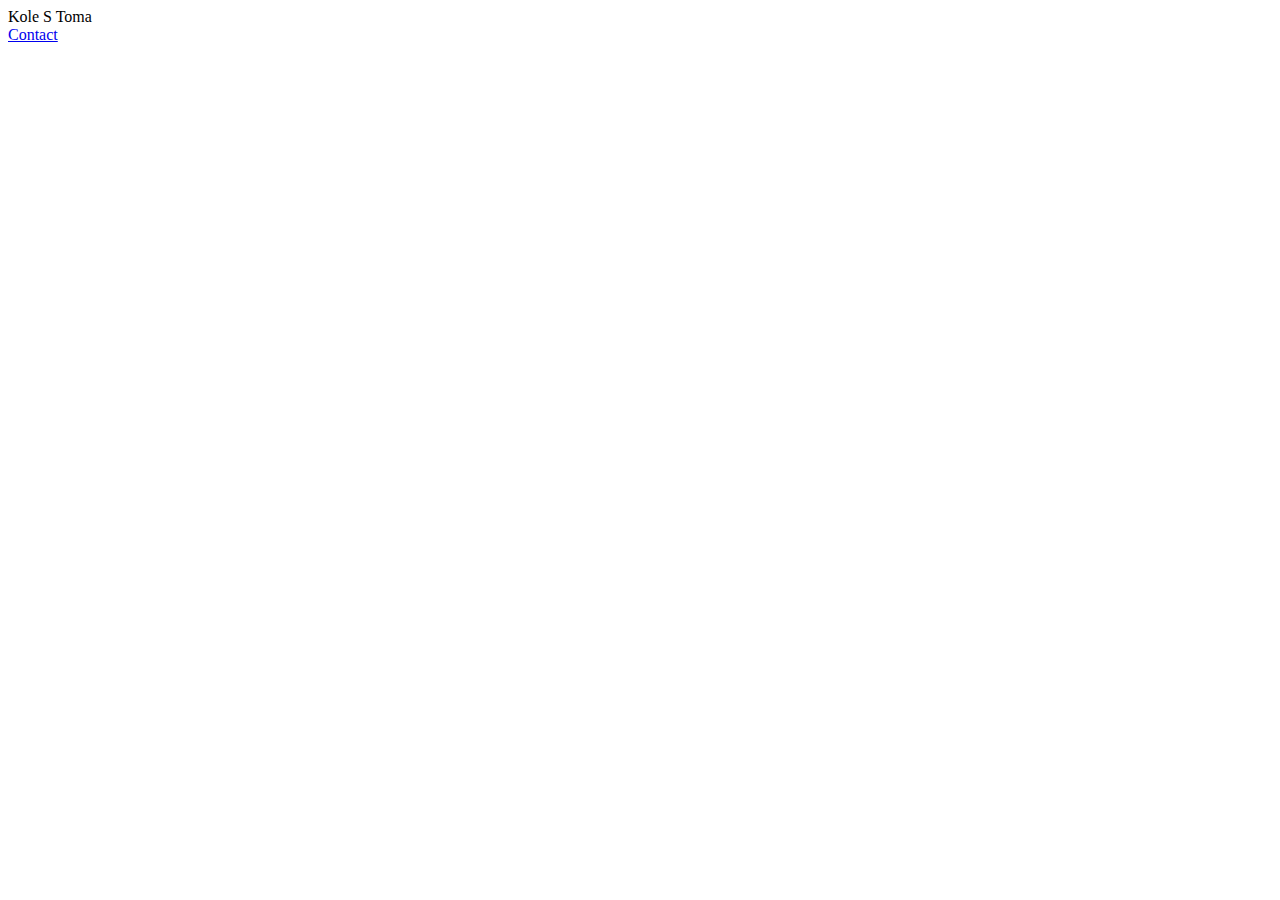
==== index.html @ 11329005 "changes" ====
<!DOCTYPE html>
<html lang="en">
<head>
    <meta charset="UTF-8">
    <meta http-equiv="X-UA-Compatible" content="IE=edge">
    <meta name="viewport" content="width=device-width, initial-scale=1.0">
    <link rel="stylesheet" type="text/css" href="css/style.css">
    <title>Kole Toma</title>
</head>
<body>
    <div class="container">
        <div>
            <!--Photo will go here-->
        </div>
        <div>
            <!--Photo will go here-->
        </div>
        <div>
            <!--Photo will go here-->
        </div>
        <div>
            <!--Photo will go here-->
        </div>
        <div id="text">
            <!--Text and hyperlink will go here-->
            Kole S Toma <br>
            <a id = "contact"href="contact.html">Contact</a>
        </div>
        <div>
            <!--Photo will go here-->
        </div>
        <div>
            <!--Photo will go here-->
        </div>
        <div>
            <!--Photo will go here-->
        </div>
        <div>
            <!--Photo will go here-->
        </div>
    </div>
</body>
</html>
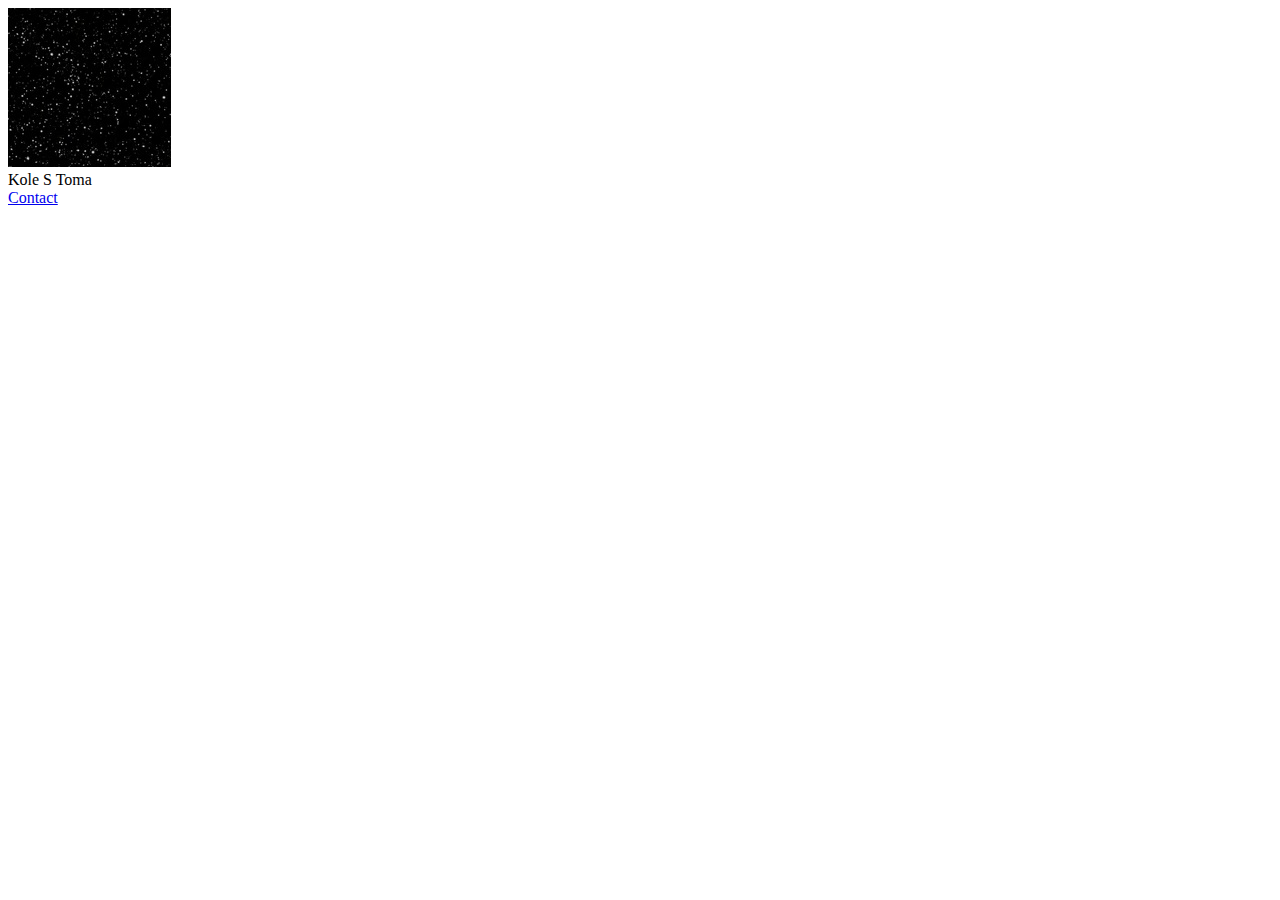
==== commit 78bc9ec0: "adad" ====
--- a/index.html
+++ b/index.html
@@ -11,6 +11,7 @@
     <div class="container">
         <div>
             <!--Photo will go here-->
+            <img src="img/stars.jpg">
         </div>
         <div>
             <!--Photo will go here-->
@@ -24,7 +25,7 @@
         <div id="text">
             <!--Text and hyperlink will go here-->
             Kole S Toma <br>
-            <a id = "contact"href="contact.html">Contact</a>
+            <a id = "contact" href="contact.html">Contact</a>
         </div>
         <div>
             <!--Photo will go here-->
--- a/css/style.css
+++ b/css/style.css
@@ -0,0 +1,3 @@
+.container{
+    display: grid;
+}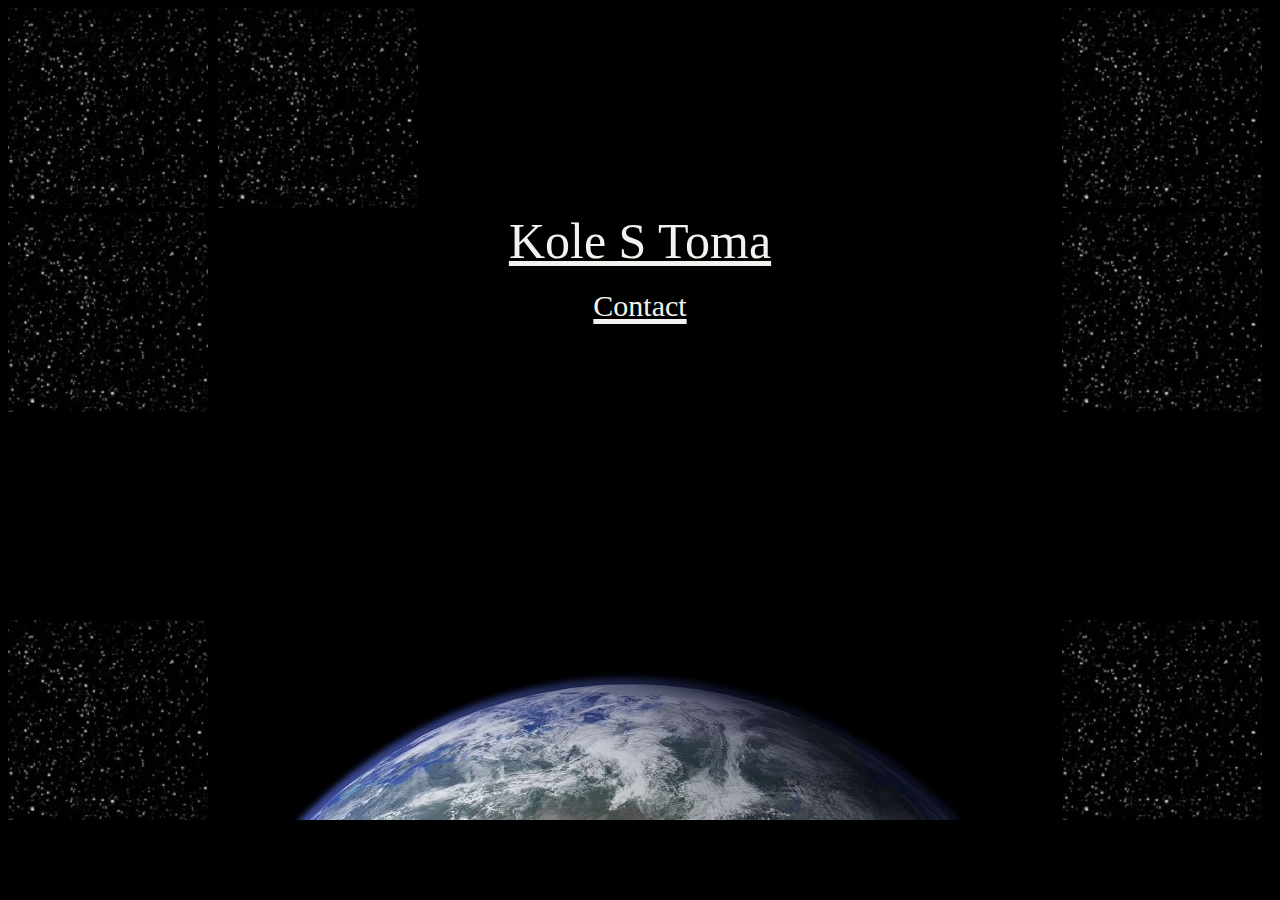
==== commit 78c5f2bc: "better" ====
--- a/index.html
+++ b/index.html
@@ -9,35 +9,42 @@
 </head>
 <body>
     <div class="container">
-        <div>
+        <div id="star1">
             <!--Photo will go here-->
             <img src="img/stars.jpg">
         </div>
-        <div>
+        <div id="star2">
             <!--Photo will go here-->
+            <img src="img/stars.jpg">
         </div>
-        <div>
+        <div id="star3">
             <!--Photo will go here-->
+            <img src="img/stars.jpg">
         </div>
-        <div>
+        <div id="star4">
             <!--Photo will go here-->
+            <img src="img/stars.jpg">
         </div>
         <div id="text">
             <!--Text and hyperlink will go here-->
             Kole S Toma <br>
             <a id = "contact" href="contact.html">Contact</a>
         </div>
-        <div>
+        <div id="star5">
             <!--Photo will go here-->
+            <img src="img/stars.jpg">
+        </div>
+        <div id="star6">
+            <!--Photo will go here-->
+            <img src="img/stars.jpg">
         </div>
         <div>
+            <!--Photo of earth will go here-->
+            <img src="img/earth.jpg">
+        </div>
+        <div id="star7">
             <!--Photo will go here-->
-        </div>
-        <div>
-            <!--Photo will go here-->
-        </div>
-        <div>
-            <!--Photo will go here-->
+            <img src="img/stars.jpg">
         </div>
     </div>
 </body>
--- a/css/style.css
+++ b/css/style.css
@@ -1,3 +1,80 @@
+body{
+    background-color: black;
+}
 .container{
     display: grid;
+    grid-template-columns: 1fr 2fr 1fr;
+    grid-template-rows: 1fr 2fr 1fr;
+}
+
+#text{
+    font-size: 50px;
+    color: #F4F2EE;
+    text-decoration: underline;
+    text-align: center;
+}
+#contact{
+    text-decoration: none;
+    color: #F4F2EE;
+    font-size: 30px;
+    text-align: center;
+}
+/*
+        Grid positioning
+*/
+#star1{
+    grid-column-start: 1;
+    grid-column-end: span 2;
+
+    grid-row-start: 1;
+    grid-row-end: 2;
+}
+#star2{
+    grid-column-start: 2;
+    grid-column-end: 3;
+
+    grid-row-start: 1;
+    grid-row-end: 2;
+}
+#star3{
+    grid-column-start: 3;
+    grid-column-end: 4;
+
+    grid-row-start: 1;
+    grid-row-end: 2;
+}
+#star4{
+    grid-column-start: 1;
+    grid-column-end: 2;
+
+    grid-row-start: 2;
+    grid-row-end: 3;
+}
+#star5{
+    grid-column-start: 3;
+    grid-column-end: 4;
+
+    grid-row-start: 2;
+    grid-row-end: 3;
+}
+#star6{
+    grid-column-start: 1;
+    grid-column-end: 2;
+
+    grid-row-start: 3;
+    grid-row-end: 4;
+}
+#earth{
+    grid-column-start: 2;
+    grid-column-end: 3;
+
+    grid-row-start: 3;
+    grid-row-end: 4;
+}
+#star7{
+    grid-column-start: 3;
+    grid-column-end: 4;
+
+    grid-row-start: 3;
+    grid-row-end: 4;
 }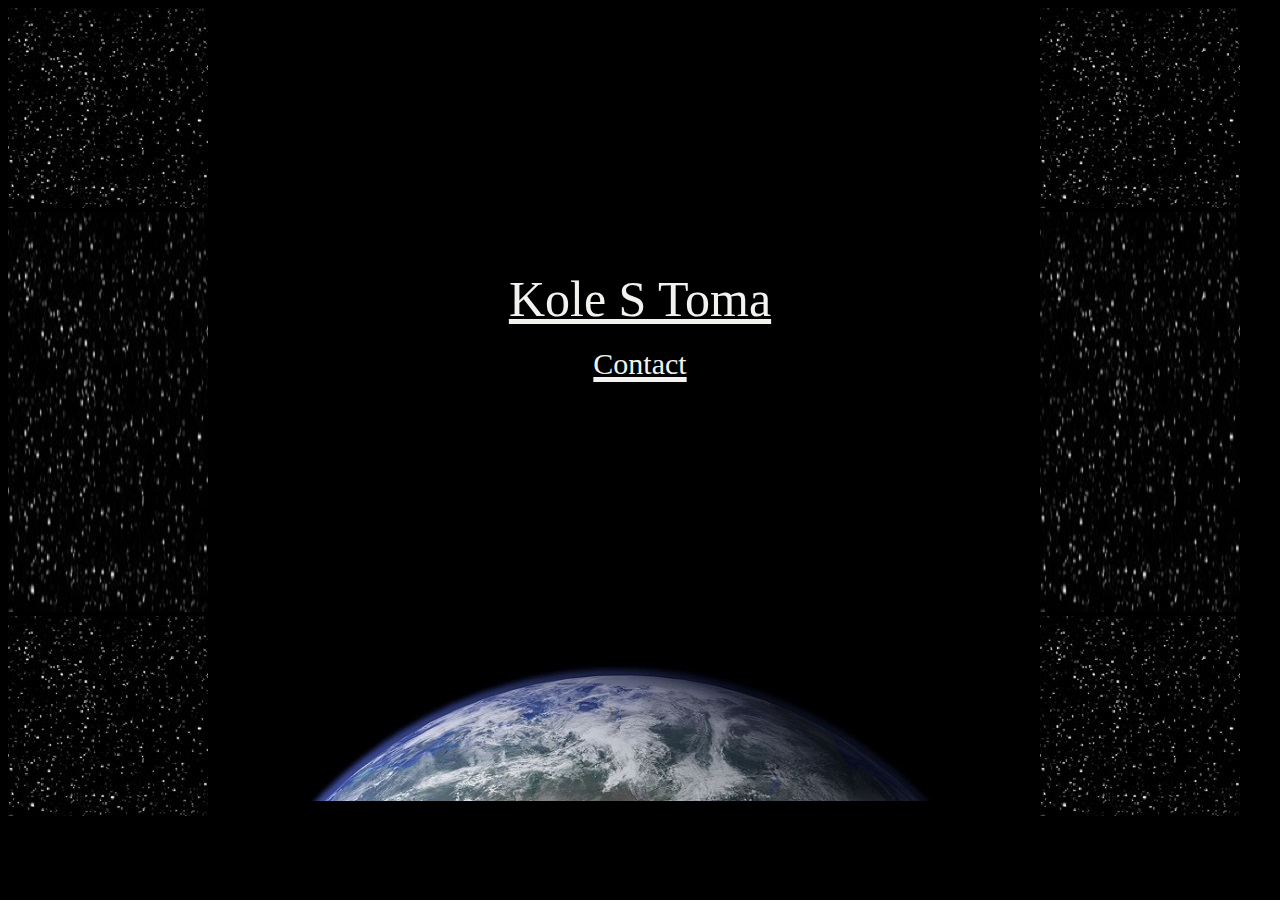
==== commit 765e8f6a: "k" ====
--- a/index.html
+++ b/index.html
@@ -11,40 +11,41 @@
     <div class="container">
         <div id="star1">
             <!--Photo will go here-->
-            <img src="img/stars.jpg">
+            <img src="img/stars200x200.jpg">
         </div>
         <div id="star2">
             <!--Photo will go here-->
-            <img src="img/stars.jpg">
+            <!-- <img src="img/stars400x200.jpg"> -->
         </div>
         <div id="star3">
             <!--Photo will go here-->
-            <img src="img/stars.jpg">
+            <img src="img/stars200x200.jpg">
         </div>
         <div id="star4">
             <!--Photo will go here-->
-            <img src="img/stars.jpg">
+            <img src="img/stars200x400.jpg">
         </div>
         <div id="text">
             <!--Text and hyperlink will go here-->
+            <br>
             Kole S Toma <br>
             <a id = "contact" href="contact.html">Contact</a>
         </div>
         <div id="star5">
             <!--Photo will go here-->
-            <img src="img/stars.jpg">
+            <img src="img/stars200x400.jpg">
         </div>
         <div id="star6">
             <!--Photo will go here-->
-            <img src="img/stars.jpg">
+            <img src="img/stars200x200.jpg">
         </div>
-        <div>
+        <div id="earth">
             <!--Photo of earth will go here-->
             <img src="img/earth.jpg">
         </div>
         <div id="star7">
             <!--Photo will go here-->
-            <img src="img/stars.jpg">
+            <img src="img/stars200x200.jpg">
         </div>
     </div>
 </body>
--- a/css/style.css
+++ b/css/style.css
@@ -4,7 +4,7 @@
 .container{
     display: grid;
     grid-template-columns: 1fr 2fr 1fr;
-    grid-template-rows: 1fr 2fr 1fr;
+    grid-template-rows: auto;
 }
 
 #text{
@@ -24,7 +24,7 @@
 */
 #star1{
     grid-column-start: 1;
-    grid-column-end: span 2;
+    grid-column-end: 2;
 
     grid-row-start: 1;
     grid-row-end: 2;
@@ -42,6 +42,8 @@
 
     grid-row-start: 1;
     grid-row-end: 2;
+
+    align-content: right;
 }
 #star4{
     grid-column-start: 1;
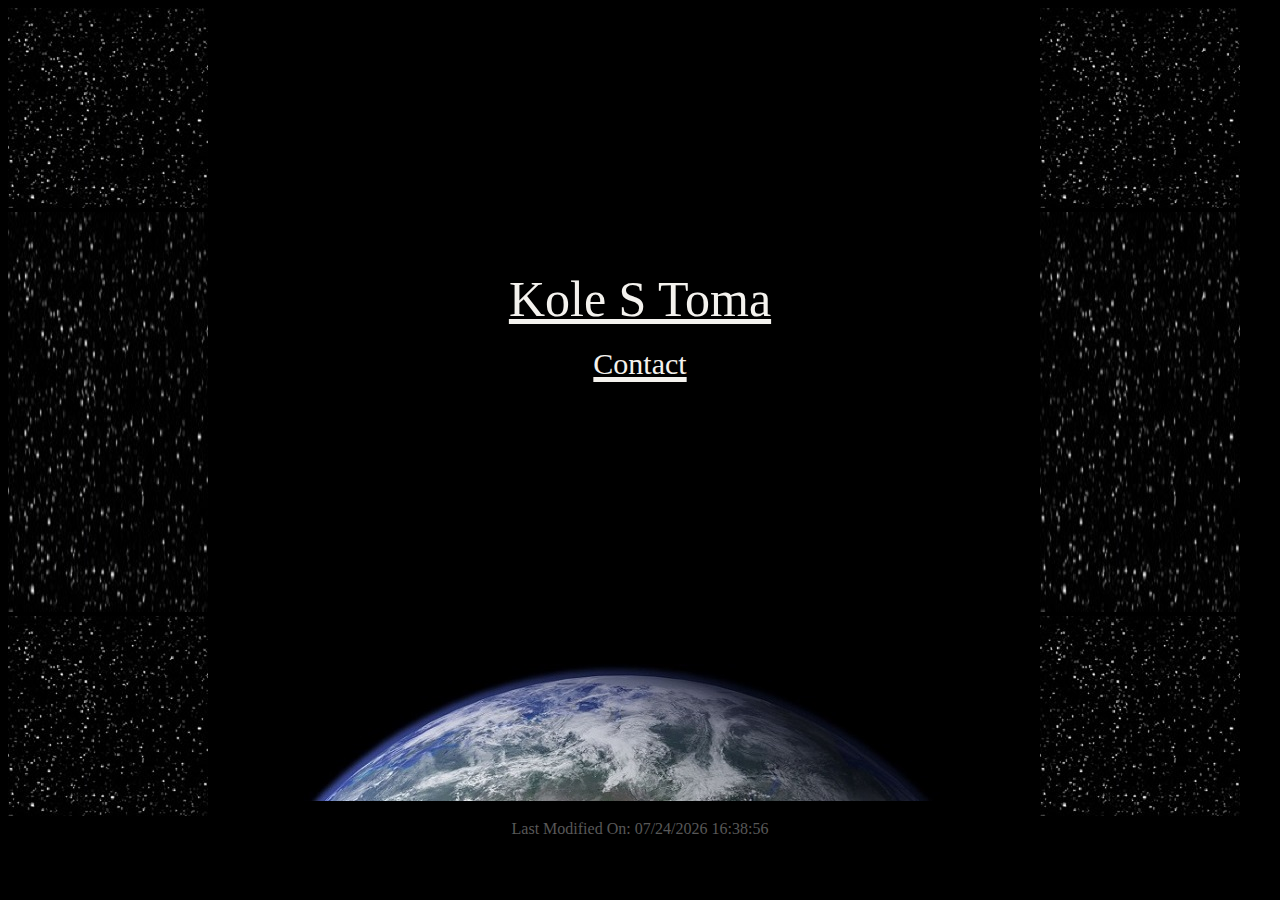
==== commit db835683: "final product" ====
--- a/index.html
+++ b/index.html
@@ -49,4 +49,7 @@
         </div>
     </div>
 </body>
+<footer><script>
+    document.write("Last Modified On: " + document.lastModified);
+</script></footer>
 </html>--- a/css/style.css
+++ b/css/style.css
@@ -17,6 +17,10 @@
     text-decoration: none;
     color: #F4F2EE;
     font-size: 30px;
+    text-align: center;
+}
+footer{
+    color: #585858;
     text-align: center;
 }
 /*
@@ -42,8 +46,6 @@
 
     grid-row-start: 1;
     grid-row-end: 2;
-
-    align-content: right;
 }
 #star4{
     grid-column-start: 1;
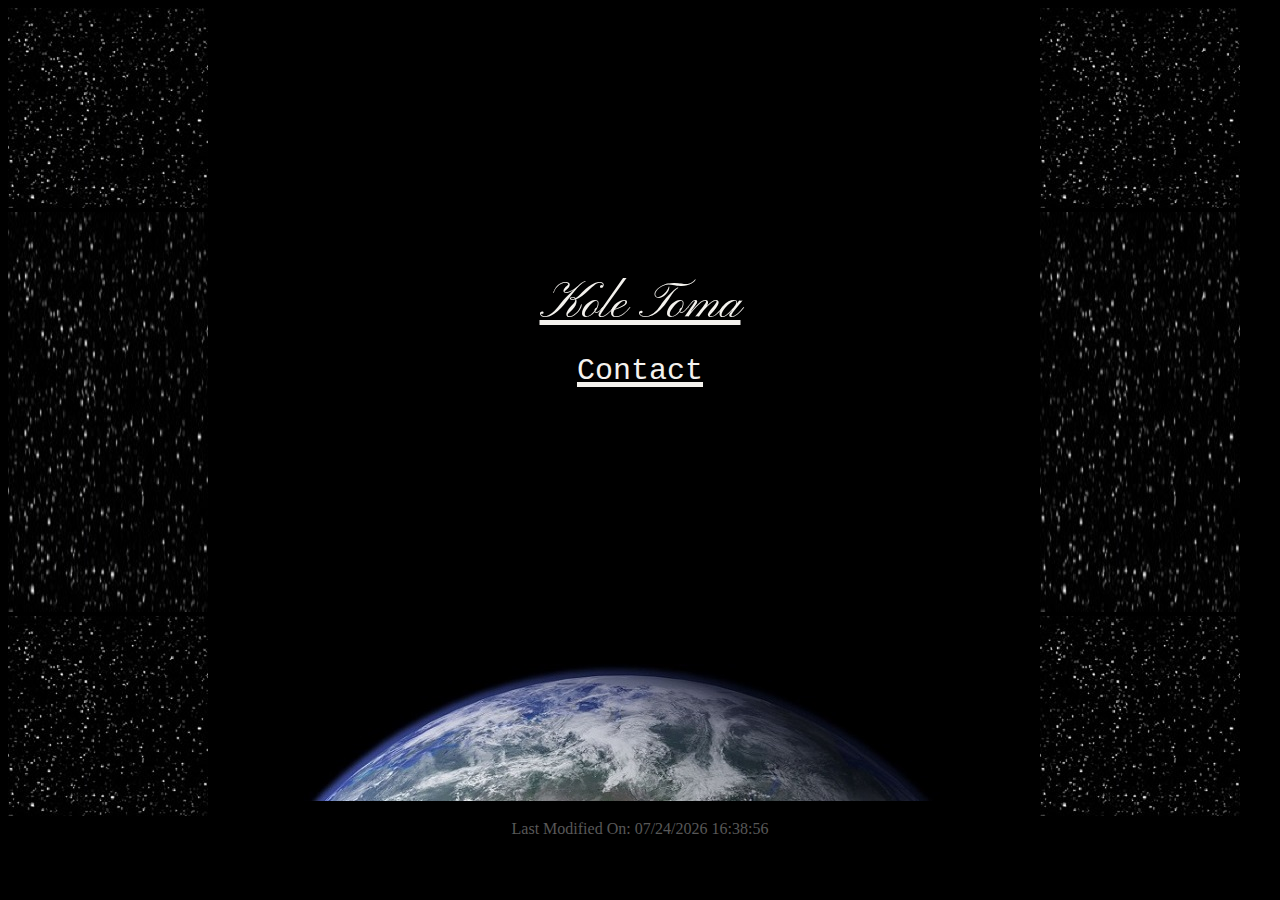
==== commit d410c01a: "styling" ====
--- a/index.html
+++ b/index.html
@@ -25,10 +25,10 @@
             <!--Photo will go here-->
             <img src="img/stars200x400.jpg">
         </div>
-        <div id="text">
+        <div id="name">
             <!--Text and hyperlink will go here-->
             <br>
-            Kole S Toma <br>
+            Kole  Toma <br>
             <a id = "contact" href="contact.html">Contact</a>
         </div>
         <div id="star5">
--- a/css/style.css
+++ b/css/style.css
@@ -1,3 +1,7 @@
+
+@import url('https://fonts.googleapis.com/css2?family=Pinyon+Script&display=swap');
+/*font-family: 'Pinyon Script', cursive;*/
+
 body{
     background-color: black;
 }
@@ -13,7 +17,15 @@
     text-decoration: underline;
     text-align: center;
 }
+#name{
+    font-size: 50px;
+    color: #F4F2EE;
+    text-decoration: underline;
+    text-align: center;
+    font-family: 'Pinyon Script', cursive;
+}
 #contact{
+    font-family: 'Courier New', Courier, monospace;
     text-decoration: none;
     color: #F4F2EE;
     font-size: 30px;
